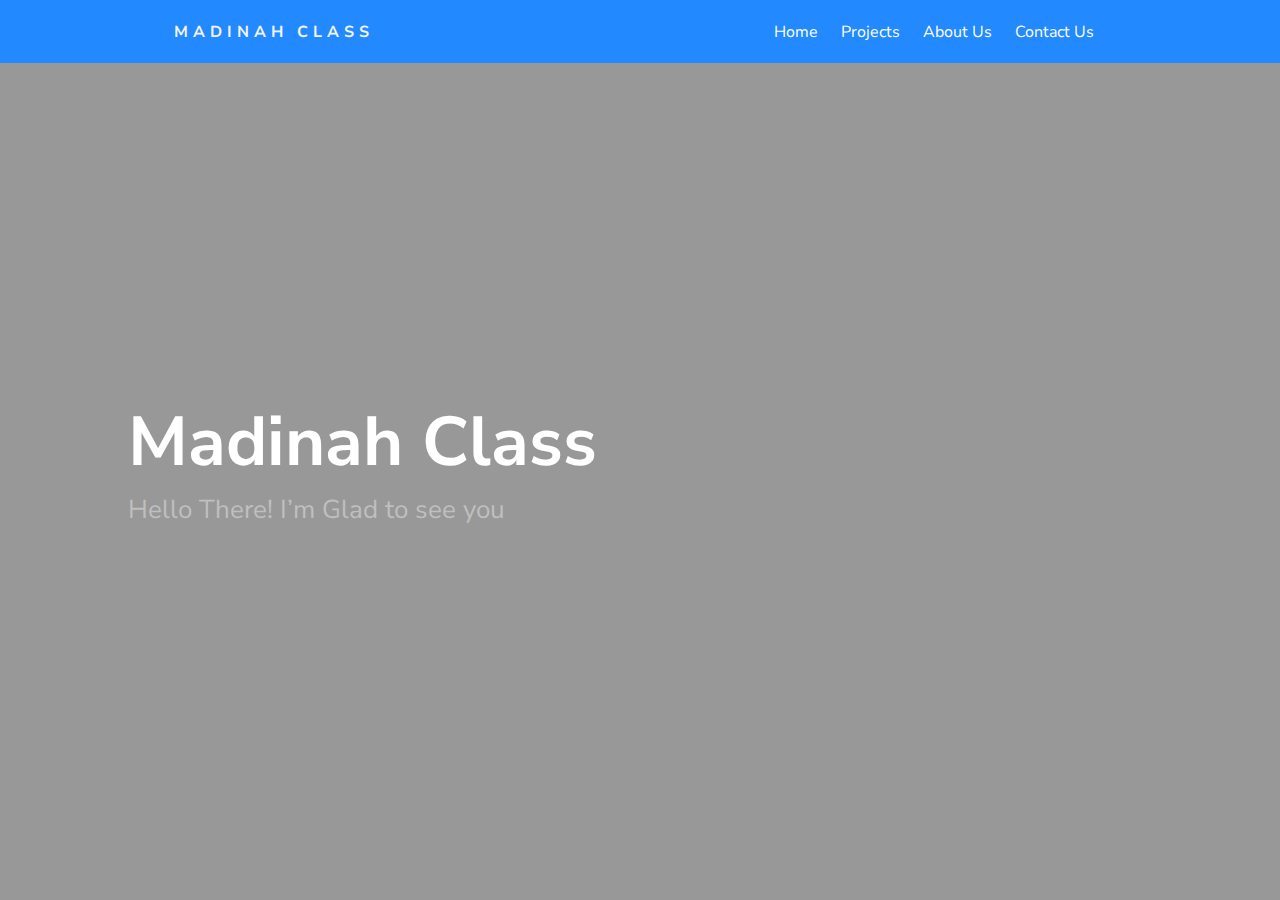
==== index.html @ 609b0ed3 "changed image path to cdn" ====
<!DOCTYPE html>
<html lang="en">

<head>
    <meta charset="UTF-8">
    <meta name="viewport" content="width=device-width, initial-scale=1.0">
    <title>Document</title>
    <link rel="stylesheet" href="css/index.css">
    <script src="https://kit.fontawesome.com/fbfd4b3bb0.js" crossorigin="anonymous"></script>
</head>

<body>

    <main class="smooth">
        <nav>
            <div class="logo">
                <h4>madinah class</h4>
            </div>
            <ul class="nav-links">
                <li><a href="">Home</a></li>
                <li><a href="">Projects</a></li>
                <li><a href="">About Us</a></li>
                <li><a href="">Contact Us</a></li>
            </ul>
            <div class="burger">
                <div class="line1"></div>
                <div class="line2"></div>
                <div class="line3"></div>
            </div>
        </nav>
        <section id="landingPage">
            <div class="bg"></div>
            <div class="box">
                <h1>Madinah Class</h1>
                <p>Hello There! I’m Glad to see you</p>
            </div>
        </section>
        <section id="aboutUsSection">
            <div class="bg"></div>
            <div class="boxes">
                <div class="profileUs">
                    <img src="https://res.cloudinary.com/madinah/image/upload/v1601630647/home%20page%20images/humaaans_2_umom85.png"
                        alt="">
                </div>
                <div class="infoWrapper">
                    <div class="info">
                        <p class="paragraphTitle">About Us</p>
                        <h2 class="title">let’s get to know us</h2>
                        <p class="desc">Hello There, we glad to see you for visiting this website. We are Madinah class
                            where we are first junior high school class, We are Indonesian🇮🇩 student. We created a lot
                            of
                            cool stuff! wanna check our projects? Click here</p>
                    </div>
                    <div class="buttons">
                        <a href="">
                            <div class="button primary">Learn More</div>
                        </a>
                        <a href="">
                            <div class="button">Contact Us</div>
                        </a>
                    </div>
                </div>
            </div>
        </section>
        <section id="ourTeamSection">
            <div class="boxes">
                <div class="info">
                    <p class="paragraphTitle">Our Team</p>
                    <h2 class="title">
                        Let’s Meets Our Team
                    </h2>
                    <p class="desc">Our class has 16 students. We could make website, designing website, make
                        illustration, and make 3D objects. This website created by two people, we are so excited to
                        create this website, and we created this website full with love.</p>
                    <a href="">
                        <div class="button primary">
                            Meets Team
                        </div>
                    </a>
                </div>
                <div class="picture">
                    <img src="https://res.cloudinary.com/madinah/image/upload/v1601630652/home%20page%20images/undraw_good_team_m7uu_cdicvm.svg"
                        alt="">
                </div>
            </div>
        </section>
        <section id="whatWeDo">
            <div class="bg"></div>
            <div class="boxes">
                <div class="images">
                    <img src="https://res.cloudinary.com/madinah/image/upload/v1601630653/home%20page%20images/undraw_interaction_design_odgc_m6fnar.svg"
                        alt="">
                    <img src="https://res.cloudinary.com/madinah/image/upload/v1601630654/home%20page%20images/undraw_dev_focus_b9xo_jm5jhg.svg"
                        alt="">
                    <img src="https://res.cloudinary.com/madinah/image/upload/v1601630653/home%20page%20images/undraw_web_developer_p3e5_t7pcwu.svg"
                        alt="">
                </div>
                <div class="info">
                    <p class="paragraphTitle">What We Do?</p>
                    <h2 class="title">What we can do?</h2>
                    <p class="desc">We do what we like, we create Illustration, Paint, Developing, Developing Website,
                        Designing Website, and much more! If you want to see out projects go to Projects page, to see
                        all of our projects</p>
                    <a href="">
                        <div class="button primary">Our Projects</div>
                    </a>
                </div>
            </div>
        </section>
        <section id="projects">
            <div class="bg"></div>
            <div class="container">
                <p class="paragraphTitle">Latest Projects</p>
                <h2 class="title">Our Latest Projects</h2>
                <div class="cardsWrapper">
                    <div class="cards_wrapper">
                        <p>NOT FOUND!</p>
                    </div>
                </div>
                <a href="" class="showMore">
                    <div class="button primary">See All</div>
                </a>
            </div>

        </section>
        <section id="footer">
            <div class="container">
                <div class="card">
                    <div class="textsWrapper">
                        <p class="desc">Want to receive our email news letter?</p>
                        <h2 class="title">Get In Touch!</h2>
                    </div>
                </div>
                <form class="newsLetterWrapper">
                    <input type="email" name="email" id="email" required placeholder="email@example.com">
                    <button type="submit" name="subscribe" id="submit">Send</button>
                </form>
            </div>
            <footer>&copy; 2020 by Madinah Class</footer>
        </section>
    </main>

    <script>
        const cardsWrapper = document.querySelector('.cards_wrapper');
        const burger = document.querySelector('.burger');
        // console.log(cardsWrapper)

        async function generateLatestProject() {
            try {
                let cards = '';
                let cardLists = await getProjects();
                // console.log(cards)
                cardLists = cardLists.slice(cardLists.length - 3, cardLists.length);
                cards = generateCard(cardLists);
                console.log(generateCard(cardLists))

                cardsWrapper.innerHTML = cards;
            } catch (err) {
                cardsWrapper.querySelector('p').innerHTML = err
                cardsWrapper.classList.add('error')
            }
        }

        generateLatestProject()

        function getProjects() {
            return fetch('js/projects.json')
                .then(response => {
                    console.log(response)
                    if (response.status == 404) {
                        throw new Error(response.statusText);
                    }
                    return response.json();
                })
                .then(response => response)
        }

        function truncateAString(str, int) {
            if (str.length == int)
                return str
            else
                return str.substring(0, int) + '...';
        }
        function generateCard(arr) {
            let Arr = '';
            arr.forEach(element => {
                let { name: titleProject, desc: descProject, author, image } = element;
                descProject = truncateAString(descProject, 15);
                Arr +=
                    `
        <div class="card">
            <div class="image">
                <img src="${image}" alt="">
            </div>
            <div class="card_content">
                <h3 class="titleCard">${titleProject}</h3>
                <p class="desc">${descProject}</p>
                <div class="author">
                    <i class="fas fa-user-circle"></i>
                    <span>${author}</span>
                </div>
            </div>
        </div>
        `;
            });
            return Arr;
        }
        console.log(burger)

        burger.addEventListener('click', function () {
            console.log(this.parentElement)
            this.parentElement.classList.toggle('active')
        })
    </script>
</body>

</html>
---- css/index.css ----
@import url("https://fonts.googleapis.com/css2?family=Nunito+Sans:wght@700&display=swap");
*, ::before, ::after {
  -webkit-box-sizing: border-box;
          box-sizing: border-box;
}

body {
  position: relative;
  margin: 0;
  overflow: hidden;
  display: -webkit-box;
  display: -ms-flexbox;
  display: flex;
  height: 100vh;
  -webkit-box-orient: vertical;
  -webkit-box-direction: normal;
      -ms-flex-direction: column;
          flex-direction: column;
  line-height: 1.5;
  font-family: 'Nunito Sans', sans-serif;
  color: #f4f4f4;
  background-color: #fff;
}

.smooth {
  position: relative;
  width: 100%;
  height: 100%;
  scroll-behavior: smooth;
  overflow-y: scroll;
  overflow-x: hidden;
  -ms-scroll-snap-type: mandatory;
      scroll-snap-type: mandatory;
  -ms-scroll-snap-points-y: repeat(100vh);
      scroll-snap-points-y: repeat(100vh);
  -ms-scroll-snap-type: y mandatory;
      scroll-snap-type: y mandatory;
}

nav {
  position: fixed;
  top: 0;
  width: 100%;
  z-index: 999;
  display: -webkit-box;
  display: -ms-flexbox;
  display: flex;
  -webkit-box-orient: horizontal;
  -webkit-box-direction: normal;
      -ms-flex-direction: row;
          flex-direction: row;
  -ms-flex-pack: distribute;
      justify-content: space-around;
  -webkit-box-align: center;
      -ms-flex-align: center;
          align-items: center;
  height: 7vh;
  background: #2289FF;
}

nav .logo {
  letter-spacing: 5px;
  text-transform: uppercase;
}

nav .nav-links {
  display: -webkit-box;
  display: -ms-flexbox;
  display: flex;
  -webkit-box-orient: horizontal;
  -webkit-box-direction: normal;
      -ms-flex-direction: row;
          flex-direction: row;
  -ms-flex-pack: distribute;
      justify-content: space-around;
  -webkit-box-align: center;
      -ms-flex-align: center;
          align-items: center;
  width: 30%;
  list-style: none;
}

nav .nav-links a {
  text-decoration: none;
  color: #fff;
}

nav .nav-links a:hover {
  text-decoration: underline;
}

nav .burger {
  display: none;
}

nav .burger div {
  width: 25px;
  height: 2px;
  background: #fff;
  margin: 5px;
}

section {
  position: relative;
  width: 100%;
  height: 100vh;
  font-size: 1rem;
  background-color: #fff;
}

#landingPage {
  background-image: url("https://res.cloudinary.com/madinah/image/upload/v1601630654/home%20page%20images/wallpaper_jghoi1.jpg");
  background-size: cover;
  scroll-snap-align: center;
  background-repeat: no-repeat;
  display: -webkit-box;
  display: -ms-flexbox;
  display: flex;
  -webkit-box-orient: vertical;
  -webkit-box-direction: normal;
      -ms-flex-direction: column;
          flex-direction: column;
  -webkit-box-pack: center;
      -ms-flex-pack: center;
          justify-content: center;
  -webkit-box-align: start;
      -ms-flex-align: start;
          align-items: flex-start;
}

#landingPage .box {
  margin-left: 10vw;
  color: #fff;
  display: -webkit-box;
  display: -ms-flexbox;
  display: flex;
  -webkit-box-orient: vertical;
  -webkit-box-direction: normal;
      -ms-flex-direction: column;
          flex-direction: column;
  -webkit-box-pack: center;
      -ms-flex-pack: center;
          justify-content: center;
  -webkit-box-align: start;
      -ms-flex-align: start;
          align-items: flex-start;
  z-index: 2;
}

#landingPage .box h1 {
  font-size: 69px;
}

#landingPage .box p {
  margin-top: -50px;
  font-size: 26px;
  color: #BFBFBF;
}

#landingPage .bg {
  position: absolute;
  width: 100%;
  height: 100%;
  top: 0;
  background: rgba(0, 0, 0, 0.404);
}

#aboutUsSection {
  position: relative;
  scroll-snap-align: center;
  padding-left: 150px;
  -webkit-box-sizing: border-box;
          box-sizing: border-box;
  display: -webkit-box;
  display: -ms-flexbox;
  display: flex;
  -webkit-box-orient: horizontal;
  -webkit-box-direction: normal;
      -ms-flex-direction: row;
          flex-direction: row;
  -webkit-box-pack: none;
      -ms-flex-pack: none;
          justify-content: none;
  -webkit-box-align: center;
      -ms-flex-align: center;
          align-items: center;
}

#aboutUsSection .bg {
  position: absolute;
  width: 100%;
  height: 100%;
  background: rgba(2, 78, 255, 0.04);
  left: 0;
}

#aboutUsSection .boxes {
  display: -webkit-box;
  display: -ms-flexbox;
  display: flex;
  -webkit-box-orient: horizontal;
  -webkit-box-direction: normal;
      -ms-flex-direction: row;
          flex-direction: row;
  -webkit-box-pack: center;
      -ms-flex-pack: center;
          justify-content: center;
  -webkit-box-align: start;
      -ms-flex-align: start;
          align-items: flex-start;
}

#aboutUsSection .boxes .profileUs img {
  width: 300px;
  -webkit-filter: drop-shadow(-30px 30px 6px rgba(0, 92, 196, 0.07));
          filter: drop-shadow(-30px 30px 6px rgba(0, 92, 196, 0.07));
}

#aboutUsSection .boxes .infoWrapper {
  margin-left: 50px;
  display: -webkit-box;
  display: -ms-flexbox;
  display: flex;
  -webkit-box-orient: vertical;
  -webkit-box-direction: normal;
      -ms-flex-direction: column;
          flex-direction: column;
  -webkit-box-pack: center;
      -ms-flex-pack: center;
          justify-content: center;
  -webkit-box-align: start;
      -ms-flex-align: start;
          align-items: flex-start;
  z-index: 9;
}

#aboutUsSection .boxes .infoWrapper .info {
  margin-top: -20px;
}

#aboutUsSection .boxes .infoWrapper .info .paragraphTitle {
  font-size: 25px;
  color: #2289FF;
}

#aboutUsSection .boxes .infoWrapper .info .title {
  color: #484848;
  font-size: 50px;
  margin-top: -30px;
}

#aboutUsSection .boxes .infoWrapper .info .desc {
  color: #717171;
  font-size: 18px;
  width: 504px;
  word-wrap: break-word;
  margin-top: -30px;
}

#aboutUsSection .boxes .infoWrapper .buttons {
  width: 260px;
  display: -webkit-box;
  display: -ms-flexbox;
  display: flex;
  -webkit-box-orient: horizontal;
  -webkit-box-direction: normal;
      -ms-flex-direction: row;
          flex-direction: row;
  -webkit-box-pack: justify;
      -ms-flex-pack: justify;
          justify-content: space-between;
  -webkit-box-align: center;
      -ms-flex-align: center;
          align-items: center;
  margin-top: 20px;
}

#aboutUsSection .boxes .infoWrapper .buttons a {
  text-decoration: none;
}

#ourTeamSection {
  scroll-snap-align: center;
  display: -webkit-box;
  display: -ms-flexbox;
  display: flex;
  -webkit-box-orient: horizontal;
  -webkit-box-direction: normal;
      -ms-flex-direction: row;
          flex-direction: row;
  -webkit-box-pack: center;
      -ms-flex-pack: center;
          justify-content: center;
  -webkit-box-align: center;
      -ms-flex-align: center;
          align-items: center;
  padding: 0 150px;
}

#ourTeamSection .boxes {
  width: 100%;
  height: 400px;
  display: -webkit-box;
  display: -ms-flexbox;
  display: flex;
  -webkit-box-orient: horizontal;
  -webkit-box-direction: normal;
      -ms-flex-direction: row;
          flex-direction: row;
  -webkit-box-pack: justify;
      -ms-flex-pack: justify;
          justify-content: space-between;
  -webkit-box-align: center;
      -ms-flex-align: center;
          align-items: center;
}

#ourTeamSection .boxes .info {
  position: relative;
  height: 100%;
}

#ourTeamSection .boxes .info .paragraphTitle {
  color: #2289FF;
  font-size: 23px;
}

#ourTeamSection .boxes .info .title {
  color: #1d1e22;
  font-size: 40px;
  width: 300px;
  word-wrap: break-word;
  margin-top: -25px;
}

#ourTeamSection .boxes .info .desc {
  color: #717171;
  width: 400px;
  word-wrap: break-word;
  margin-top: -20px;
}

#ourTeamSection .boxes .info a {
  text-decoration: none;
  display: block;
  width: 150px;
}

#ourTeamSection .boxes .info a .button {
  text-align: center;
}

#ourTeamSection .picture img {
  width: 500px;
}

#whatWeDo {
  padding: 50px 0 50px 0;
  scroll-snap-align: center;
  display: -webkit-box;
  display: -ms-flexbox;
  display: flex;
  -webkit-box-orient: horizontal;
  -webkit-box-direction: normal;
      -ms-flex-direction: row;
          flex-direction: row;
  -webkit-box-pack: center;
      -ms-flex-pack: center;
          justify-content: center;
  -webkit-box-align: center;
      -ms-flex-align: center;
          align-items: center;
}

#whatWeDo .bg {
  position: absolute;
  width: 100%;
  height: 100%;
  background: rgba(2, 78, 255, 0.04);
  left: 0;
}

#whatWeDo .boxes {
  display: -webkit-box;
  display: -ms-flexbox;
  display: flex;
  -webkit-box-orient: horizontal;
  -webkit-box-direction: normal;
      -ms-flex-direction: row;
          flex-direction: row;
  -ms-flex-pack: distribute;
      justify-content: space-around;
  -webkit-box-align: center;
      -ms-flex-align: center;
          align-items: center;
  height: 100%;
  width: 90%;
}

#whatWeDo .boxes .images {
  width: 350px;
  height: 100%;
  display: -webkit-box;
  display: -ms-flexbox;
  display: flex;
  -webkit-box-orient: vertical;
  -webkit-box-direction: normal;
      -ms-flex-direction: column;
          flex-direction: column;
  -ms-flex-pack: distribute;
      justify-content: space-around;
  -webkit-box-align: none;
      -ms-flex-align: none;
          align-items: none;
}

#whatWeDo .boxes .images img {
  width: 60%;
}

#whatWeDo .boxes .images img:nth-child(even) {
  -ms-flex-item-align: end;
      align-self: flex-end;
}

#whatWeDo .boxes .info {
  width: 50%;
  height: 100%;
  z-index: 2;
  display: -webkit-box;
  display: -ms-flexbox;
  display: flex;
  -webkit-box-orient: vertical;
  -webkit-box-direction: normal;
      -ms-flex-direction: column;
          flex-direction: column;
  -webkit-box-pack: center;
      -ms-flex-pack: center;
          justify-content: center;
  -webkit-box-align: start;
      -ms-flex-align: start;
          align-items: flex-start;
}

#whatWeDo .boxes .info .paragraphTitle {
  color: #2289FF;
  font-size: 23px;
}

#whatWeDo .boxes .info .title {
  margin-top: -20px;
  font-size: 55px;
  color: #484848;
}

#whatWeDo .boxes .info .desc {
  margin-top: -30px;
  font-size: 20px;
  color: #717171;
}

#whatWeDo .boxes .info a {
  text-decoration: none;
}

#projects {
  position: relative;
  height: auto;
  padding: 75px 0;
  scroll-snap-align: center;
  display: -webkit-box;
  display: -ms-flexbox;
  display: flex;
  -webkit-box-orient: vertical;
  -webkit-box-direction: normal;
      -ms-flex-direction: column;
          flex-direction: column;
  -webkit-box-pack: start;
      -ms-flex-pack: start;
          justify-content: flex-start;
  -webkit-box-align: center;
      -ms-flex-align: center;
          align-items: center;
}

#projects .bg {
  position: absolute;
  width: 100%;
  height: 100%;
  top: 0;
  background: rgba(2, 78, 255, 0.04);
  left: 0;
}

#projects .container {
  margin-top: 50px;
  width: 90%;
  height: auto;
  z-index: 99;
  padding-left: 30px;
}

#projects .container .paragraphTitle {
  color: #2289FF;
  font-size: 20px;
}

#projects .container .title {
  font-size: 50px;
  color: #1d1e22;
  margin-top: -20px;
}

#projects .container .cardsWrapper {
  width: 100%;
  height: 435px;
}

#projects .container .cardsWrapper .cards_wrapper {
  display: -webkit-box;
  display: -ms-flexbox;
  display: flex;
  -webkit-box-orient: horizontal;
  -webkit-box-direction: normal;
      -ms-flex-direction: row;
          flex-direction: row;
  -webkit-box-pack: justify;
      -ms-flex-pack: justify;
          justify-content: space-between;
  -webkit-box-align: center;
      -ms-flex-align: center;
          align-items: center;
  width: 100%;
  height: 100%;
}

#projects .container .cardsWrapper .cards_wrapper.error {
  border: 1px solid #1d1e22;
}

#projects .container .cardsWrapper .cards_wrapper.error p {
  color: #1d1e22;
  font-size: 50px;
  margin: 0 auto;
}

#projects .container .cardsWrapper .cards_wrapper .card {
  display: -webkit-box;
  display: -ms-flexbox;
  display: flex;
  -webkit-box-orient: vertical;
  -webkit-box-direction: normal;
      -ms-flex-direction: column;
          flex-direction: column;
  -webkit-box-pack: start;
      -ms-flex-pack: start;
          justify-content: flex-start;
  -webkit-box-align: center;
      -ms-flex-align: center;
          align-items: center;
  z-index: 9999;
  width: 30%;
  height: 435px;
  background-color: white;
  -webkit-transition: .3s;
  transition: .3s;
}

#projects .container .cardsWrapper .cards_wrapper .card:hover {
  -webkit-box-shadow: 0 5px 5px rgba(0, 0, 0, 0.15);
          box-shadow: 0 5px 5px rgba(0, 0, 0, 0.15);
  -webkit-transform: translateY(-10px);
          transform: translateY(-10px);
}

#projects .container .cardsWrapper .cards_wrapper .card .image {
  width: 100%;
  height: 225px;
}

#projects .container .cardsWrapper .cards_wrapper .card .image img {
  width: 100%;
  height: 90%;
}

#projects .container .cardsWrapper .cards_wrapper .card .card_content {
  width: 100%;
  height: 100%;
  -webkit-box-sizing: border-box;
          box-sizing: border-box;
  padding: 25px 25px 20px 25px;
}

#projects .container .cardsWrapper .cards_wrapper .card .card_content .titleCard {
  color: #484848;
  font-size: 25px;
  margin: 0;
}

#projects .container .cardsWrapper .cards_wrapper .card .card_content .desc {
  color: #717171;
  font-size: 15px;
  width: 80%;
  word-wrap: break-word;
}

#projects .container .cardsWrapper .cards_wrapper .card .card_content .author {
  font-size: 20px;
  color: #484848;
  margin-top: 30px;
}

#projects .container .cardsWrapper .cards_wrapper .card .card_content .author span {
  font-size: 15px;
}

#projects .container .showMore {
  display: block;
  text-align: center;
  width: 150px;
  margin-top: 50px;
  z-index: 999;
  text-decoration: none;
  margin: 50px auto 0px auto;
}

#footer {
  position: relative;
  height: 100vh;
  scroll-snap-align: center;
  display: -webkit-box;
  display: -ms-flexbox;
  display: flex;
  -webkit-box-orient: vertical;
  -webkit-box-direction: normal;
      -ms-flex-direction: column;
          flex-direction: column;
  -webkit-box-pack: center;
      -ms-flex-pack: center;
          justify-content: center;
  -webkit-box-align: center;
      -ms-flex-align: center;
          align-items: center;
}

#footer .container {
  height: 100%;
  width: 100%;
  display: -webkit-box;
  display: -ms-flexbox;
  display: flex;
  -webkit-box-orient: vertical;
  -webkit-box-direction: normal;
      -ms-flex-direction: column;
          flex-direction: column;
  -webkit-box-pack: center;
      -ms-flex-pack: center;
          justify-content: center;
  -webkit-box-align: center;
      -ms-flex-align: center;
          align-items: center;
}

#footer .container .card {
  width: 70%;
  height: 195px;
  background: #2289FF;
  border-radius: 30px;
  display: -webkit-box;
  display: -ms-flexbox;
  display: flex;
  -webkit-box-orient: vertical;
  -webkit-box-direction: normal;
      -ms-flex-direction: column;
          flex-direction: column;
  -webkit-box-pack: center;
      -ms-flex-pack: center;
          justify-content: center;
  -webkit-box-align: center;
      -ms-flex-align: center;
          align-items: center;
}

#footer .container .card .textsWrapper {
  margin: auto auto;
  padding: 0 20px;
  text-align: center;
}

#footer .container .card .textsWrapper .desc {
  margin: 0;
  font-size: 16px;
}

#footer .container .card .textsWrapper .title {
  margin: 0;
  font-size: 4vw;
}

#footer .container .newsLetterWrapper {
  height: 90px;
  width: 50%;
  margin-top: -40px;
  position: relative;
}

#footer .container .newsLetterWrapper #email {
  width: 100%;
  height: 100%;
  background: #fff;
  color: rgba(2, 78, 255, 0.589);
  border: 0px solid transparent;
  border-radius: 50px;
  outline: none;
  font-size: 20px;
  padding: 0 20px;
  -webkit-box-sizing: border-box;
          box-sizing: border-box;
  -webkit-box-shadow: 0 10px 50px rgba(2, 78, 255, 0.16);
          box-shadow: 0 10px 50px rgba(2, 78, 255, 0.16);
}

#footer .container .newsLetterWrapper #submit {
  z-index: 999;
  top: 15px;
  right: 15px;
  color: #fff;
  background: #2289ff;
  position: absolute;
  padding: 0 50px;
  height: 55px;
  font-size: 20px;
  border: 0px solid transparent;
  border-radius: 25px;
  cursor: pointer;
}

#footer .container .newsLetterWrapper #submit:active {
  -webkit-transform: translateY(2px);
          transform: translateY(2px);
}

#footer footer {
  width: 100%;
  height: 25px;
  background: #024EFF;
  text-align: center;
  font-size: 13px;
  line-height: 25px;
}

.button {
  padding: 10px 20px;
  border-radius: 50px;
  background: transparent;
  border: 1px solid #2289FF;
  color: #2289FF;
  -webkit-transition: .3s;
  transition: .3s;
}

.button:hover {
  background: #2289FF;
  color: #fff;
}

.button.primary {
  color: #fff;
  background: #2289FF;
  -webkit-box-shadow: 0px 8px 30px rgba(6, 152, 244, 0.24);
          box-shadow: 0px 8px 30px rgba(6, 152, 244, 0.24);
  -webkit-transition: .3s;
  transition: .3s;
}

.button.primary:hover {
  -webkit-transform: translateY(-5px);
          transform: translateY(-5px);
  -webkit-box-shadow: 0px 8px 50px rgba(6, 152, 244, 0.5);
          box-shadow: 0px 8px 50px rgba(6, 152, 244, 0.5);
}

.button.primary:active {
  -webkit-transform: translateY(1px);
          transform: translateY(1px);
}

@media screen and (max-width: 451px) {
  .smooth {
    scroll-behavior: smooth;
    overflow-y: scroll;
    -ms-scroll-snap-type: none;
        scroll-snap-type: none;
    scroll-snap-type: none;
  }
  #landingPage {
    background-position: -500px 0px;
  }
  #landingPage .box h1 {
    font-size: 50px;
  }
  #landingPage .box p {
    font-size: 15px;
  }
  #aboutUsSection {
    min-height: auto;
    padding: 50px 0 50px 0px;
    -webkit-box-sizing: unset;
            box-sizing: unset;
    display: -webkit-box;
    display: -ms-flexbox;
    display: flex;
    -webkit-box-orient: horizontal;
    -webkit-box-direction: normal;
        -ms-flex-direction: row;
            flex-direction: row;
    -webkit-box-pack: center;
        -ms-flex-pack: center;
            justify-content: center;
    -webkit-box-align: center;
        -ms-flex-align: center;
            align-items: center;
  }
  #aboutUsSection .boxes {
    display: -webkit-box;
    display: -ms-flexbox;
    display: flex;
    -webkit-box-orient: vertical;
    -webkit-box-direction: normal;
        -ms-flex-direction: column;
            flex-direction: column;
    -webkit-box-pack: center;
        -ms-flex-pack: center;
            justify-content: center;
    -webkit-box-align: center;
        -ms-flex-align: center;
            align-items: center;
  }
  #aboutUsSection .boxes .profileUs img {
    width: 200px;
    -webkit-filter: drop-shadow(-30px 30px 6px rgba(0, 92, 196, 0.07));
            filter: drop-shadow(-30px 30px 6px rgba(0, 92, 196, 0.07));
  }
  #aboutUsSection .boxes .infoWrapper {
    margin-left: 50px;
    display: -webkit-box;
    display: -ms-flexbox;
    display: flex;
    -webkit-box-orient: vertical;
    -webkit-box-direction: normal;
        -ms-flex-direction: column;
            flex-direction: column;
    -webkit-box-pack: center;
        -ms-flex-pack: center;
            justify-content: center;
    -webkit-box-align: start;
        -ms-flex-align: start;
            align-items: flex-start;
    z-index: 9;
  }
  #aboutUsSection .boxes .infoWrapper .info {
    margin-top: 0px;
  }
  #aboutUsSection .boxes .infoWrapper .info .paragraphTitle {
    font-size: 15px;
  }
  #aboutUsSection .boxes .infoWrapper .info .title {
    font-size: 20px;
    margin-top: -20px;
  }
  #aboutUsSection .boxes .infoWrapper .info .desc {
    font-size: 12px;
    width: 300px;
    word-wrap: break-word;
    margin-top: 10px;
  }
  #ourTeamSection {
    scroll-snap-align: center;
    display: -webkit-box;
    display: -ms-flexbox;
    display: flex;
    -webkit-box-orient: horizontal;
    -webkit-box-direction: normal;
        -ms-flex-direction: row;
            flex-direction: row;
    -webkit-box-pack: center;
        -ms-flex-pack: center;
            justify-content: center;
    -webkit-box-align: center;
        -ms-flex-align: center;
            align-items: center;
    padding: 50px 0 50px 18px;
    -webkit-box-sizing: unset;
            box-sizing: unset;
  }
  #ourTeamSection .boxes {
    width: 80%;
    height: 400px;
    display: -webkit-box;
    display: -ms-flexbox;
    display: flex;
    -webkit-box-orient: vertical;
    -webkit-box-direction: normal;
        -ms-flex-direction: column;
            flex-direction: column;
    -ms-flex-pack: distribute;
        justify-content: space-around;
    -webkit-box-align: center;
        -ms-flex-align: center;
            align-items: center;
  }
  #ourTeamSection .boxes .picture {
    -webkit-box-ordinal-group: 2;
        -ms-flex-order: 1;
            order: 1;
  }
  #ourTeamSection .boxes .picture img {
    width: 270px;
  }
  #ourTeamSection .boxes .info {
    -webkit-box-ordinal-group: 3;
        -ms-flex-order: 2;
            order: 2;
    position: relative;
    display: -webkit-box;
    display: -ms-flexbox;
    display: flex;
    -webkit-box-orient: vertical;
    -webkit-box-direction: normal;
        -ms-flex-direction: column;
            flex-direction: column;
    -webkit-box-pack: center;
        -ms-flex-pack: center;
            justify-content: center;
    -webkit-box-align: start;
        -ms-flex-align: start;
            align-items: flex-start;
    height: 100%;
  }
  #ourTeamSection .boxes .info .paragraphTitle {
    color: #2289FF;
    font-size: 13px;
  }
  #ourTeamSection .boxes .info .title {
    color: #1d1e22;
    font-size: 25px;
    width: 300px;
    word-wrap: break-word;
    margin-top: -10px;
  }
  #ourTeamSection .boxes .info .desc {
    color: #717171;
    width: 300px;
    word-wrap: break-word;
    margin-top: -10px;
    font-size: 14px;
  }
  #ourTeamSection .boxes .info a {
    text-decoration: none;
    display: block;
    width: 150px;
  }
  #ourTeamSection .boxes .info a .button {
    text-align: center;
  }
  #whatWeDo {
    padding: 50px 0 50px 0;
    height: auto;
    -webkit-box-sizing: unset;
            box-sizing: unset;
    display: -webkit-box;
    display: -ms-flexbox;
    display: flex;
    -webkit-box-orient: horizontal;
    -webkit-box-direction: normal;
        -ms-flex-direction: row;
            flex-direction: row;
    -webkit-box-pack: center;
        -ms-flex-pack: center;
            justify-content: center;
    -webkit-box-align: center;
        -ms-flex-align: center;
            align-items: center;
  }
  #whatWeDo .boxes {
    width: 100%;
    display: -webkit-box;
    display: -ms-flexbox;
    display: flex;
    -webkit-box-orient: vertical;
    -webkit-box-direction: normal;
        -ms-flex-direction: column;
            flex-direction: column;
    -ms-flex-pack: distribute;
        justify-content: space-around;
    -webkit-box-align: center;
        -ms-flex-align: center;
            align-items: center;
  }
  #whatWeDo .boxes .images {
    width: 50%;
    height: 100%;
    display: -webkit-box;
    display: -ms-flexbox;
    display: flex;
    -webkit-box-orient: vertical;
    -webkit-box-direction: normal;
        -ms-flex-direction: column;
            flex-direction: column;
    -ms-flex-pack: distribute;
        justify-content: space-around;
    -webkit-box-align: none;
        -ms-flex-align: none;
            align-items: none;
  }
  #whatWeDo .boxes .images img {
    width: 42%;
  }
  #whatWeDo .boxes .images img:nth-child(even) {
    -ms-flex-item-align: end;
        align-self: flex-end;
  }
  #whatWeDo .boxes .info {
    width: 50%;
    margin-top: 3%;
  }
  #whatWeDo .boxes .info .paragraphTitle {
    font-size: 15px;
  }
  #whatWeDo .boxes .info .title {
    margin-top: -5px;
    font-size: 30px;
  }
  #whatWeDo .boxes .info .desc {
    margin-top: -10px;
    font-size: 70%;
  }
  #whatWeDo .boxes .info .button {
    width: 120px;
    height: 40px;
    font-size: 12px;
  }
  #projects .container .paragraphTitle {
    font-size: 15px;
  }
  #projects .container .title {
    font-size: 35px;
  }
  #projects .container .cardsWrapper {
    width: 100%;
    height: auto;
    overflow-x: auto;
    padding: 20px 20px;
    /* Works on Chrome/Edge/Safari */
  }
  #projects .container .cardsWrapper {
    scrollbar-width: thin;
    scrollbar-color: rgba(255, 255, 255, 0) rgba(255, 255, 255, 0);
  }
  #projects .container .cardsWrapper::-webkit-scrollbar {
    width: 0px;
  }
  #projects .container .cardsWrapper::-webkit-scrollbar-track {
    background: rgba(255, 255, 255, 0);
  }
  #projects .container .cardsWrapper::-webkit-scrollbar-thumb {
    border: 3px solid rgba(255, 255, 255, 0);
  }
  #projects .container .cardsWrapper .cards_wrapper {
    width: 1100px;
  }
  #projects .container .cardsWrapper .cards_wrapper .card {
    height: 435px;
    overflow: hidden;
    background-color: white;
    border-radius: 10px;
  }
  #projects .container .cardsWrapper .cards_wrapper .card .image {
    width: 100%;
    height: 225px;
  }
  #footer {
    height: auto;
  }
  #footer .container {
    display: none;
  }
  nav {
    position: fixed;
    top: 0;
    width: 100%;
    z-index: 999;
    display: -webkit-box;
    display: -ms-flexbox;
    display: flex;
    -webkit-box-orient: horizontal;
    -webkit-box-direction: normal;
        -ms-flex-direction: row;
            flex-direction: row;
    -ms-flex-pack: distribute;
        justify-content: space-around;
    -webkit-box-align: center;
        -ms-flex-align: center;
            align-items: center;
    height: 7vh;
    background: #2289FF;
  }
  nav.active .nav-links {
    -webkit-transform: translateX(0px);
            transform: translateX(0px);
  }
  nav .logo {
    z-index: 999;
    letter-spacing: 2px;
  }
  nav .nav-links {
    z-index: 2;
    position: absolute;
    display: -webkit-box;
    display: -ms-flexbox;
    display: flex;
    -webkit-box-orient: vertical;
    -webkit-box-direction: normal;
        -ms-flex-direction: column;
            flex-direction: column;
    -ms-flex-pack: distribute;
        justify-content: space-around;
    -webkit-box-align: center;
        -ms-flex-align: center;
            align-items: center;
    width: 100%;
    padding: 0;
    margin: 0;
    top: 0;
    height: 100vh;
    background: #2289FF;
    right: 0;
    -webkit-transform: translateX(100%);
            transform: translateX(100%);
    -webkit-transition: .5s;
    transition: .5s;
  }
  nav .burger {
    z-index: 9;
    display: block;
    cursor: pointer;
  }
}

@media screen and (max-height: 450px) {
  #aboutUsSection {
    -webkit-box-sizing: unset;
            box-sizing: unset;
    padding: 200px 0 50px 0;
    min-height: auto;
  }
  #ourTeamSection {
    -webkit-box-sizing: unset;
            box-sizing: unset;
    padding: 200px 0 50px 0;
    min-height: auto;
  }
  #whatWeDo {
    background: rgba(0, 0, 0, 0);
    -webkit-box-sizing: unset;
            box-sizing: unset;
    padding: 200px 0 50px 0;
    min-height: auto;
    margin-top: 20%;
  }
}

@media screen and (min-width: 451px) and (max-width: 805px) {
  #landingPage {
    background-position: -400px 0px;
  }
  #landingPage .box h1 {
    font-size: 55px;
  }
  #landingPage .box p {
    font-size: 20px;
  }
  #aboutUsSection {
    min-height: auto;
    padding: 200px 0 200px 18px;
    -webkit-box-sizing: unset;
            box-sizing: unset;
    display: -webkit-box;
    display: -ms-flexbox;
    display: flex;
    -webkit-box-orient: horizontal;
    -webkit-box-direction: normal;
        -ms-flex-direction: row;
            flex-direction: row;
    -webkit-box-pack: center;
        -ms-flex-pack: center;
            justify-content: center;
    -webkit-box-align: center;
        -ms-flex-align: center;
            align-items: center;
  }
  #aboutUsSection .boxes {
    display: -webkit-box;
    display: -ms-flexbox;
    display: flex;
    -webkit-box-orient: vertical;
    -webkit-box-direction: normal;
        -ms-flex-direction: column;
            flex-direction: column;
    -webkit-box-pack: center;
        -ms-flex-pack: center;
            justify-content: center;
    -webkit-box-align: center;
        -ms-flex-align: center;
            align-items: center;
  }
  #aboutUsSection .boxes .profileUs img {
    width: 300px;
    -webkit-filter: drop-shadow(-30px 30px 6px rgba(0, 92, 196, 0.07));
            filter: drop-shadow(-30px 30px 6px rgba(0, 92, 196, 0.07));
  }
  #aboutUsSection .boxes .infoWrapper {
    margin-left: 50px;
    display: -webkit-box;
    display: -ms-flexbox;
    display: flex;
    -webkit-box-orient: vertical;
    -webkit-box-direction: normal;
        -ms-flex-direction: column;
            flex-direction: column;
    -webkit-box-pack: center;
        -ms-flex-pack: center;
            justify-content: center;
    -webkit-box-align: start;
        -ms-flex-align: start;
            align-items: flex-start;
    z-index: 9;
  }
  #aboutUsSection .boxes .infoWrapper .info {
    margin-top: 0px;
  }
  #aboutUsSection .boxes .infoWrapper .info .paragraphTitle {
    font-size: 15px;
  }
  #aboutUsSection .boxes .infoWrapper .info .title {
    font-size: 40px;
    margin-top: -20px;
  }
  #aboutUsSection .boxes .infoWrapper .info .desc {
    font-size: 12px;
    width: 400px;
    word-wrap: break-word;
  }
  #ourTeamSection {
    scroll-snap-align: center;
    display: -webkit-box;
    display: -ms-flexbox;
    display: flex;
    -webkit-box-orient: horizontal;
    -webkit-box-direction: normal;
        -ms-flex-direction: row;
            flex-direction: row;
    -webkit-box-pack: center;
        -ms-flex-pack: center;
            justify-content: center;
    -webkit-box-align: center;
        -ms-flex-align: center;
            align-items: center;
    padding: 50px 0 50px 18px;
    -webkit-box-sizing: unset;
            box-sizing: unset;
  }
  #ourTeamSection .boxes {
    width: 80%;
    height: 400px;
    display: -webkit-box;
    display: -ms-flexbox;
    display: flex;
    -webkit-box-orient: vertical;
    -webkit-box-direction: normal;
        -ms-flex-direction: column;
            flex-direction: column;
    -ms-flex-pack: distribute;
        justify-content: space-around;
    -webkit-box-align: center;
        -ms-flex-align: center;
            align-items: center;
  }
  #ourTeamSection .boxes .picture {
    -webkit-box-ordinal-group: 2;
        -ms-flex-order: 1;
            order: 1;
  }
  #ourTeamSection .boxes .picture img {
    width: 270px;
  }
  #ourTeamSection .boxes .info {
    -webkit-box-ordinal-group: 3;
        -ms-flex-order: 2;
            order: 2;
    position: relative;
    display: -webkit-box;
    display: -ms-flexbox;
    display: flex;
    -webkit-box-orient: vertical;
    -webkit-box-direction: normal;
        -ms-flex-direction: column;
            flex-direction: column;
    -webkit-box-pack: center;
        -ms-flex-pack: center;
            justify-content: center;
    -webkit-box-align: start;
        -ms-flex-align: start;
            align-items: flex-start;
    height: 100%;
  }
  #ourTeamSection .boxes .info .paragraphTitle {
    color: #2289FF;
    font-size: 13px;
  }
  #ourTeamSection .boxes .info .title {
    color: #1d1e22;
    font-size: 25px;
    width: 300px;
    word-wrap: break-word;
    margin-top: -10px;
  }
  #ourTeamSection .boxes .info .desc {
    color: #717171;
    width: 300px;
    word-wrap: break-word;
    margin-top: -10px;
    font-size: 14px;
  }
  #ourTeamSection .boxes .info a {
    text-decoration: none;
    display: block;
    width: 150px;
  }
  #ourTeamSection .boxes .info a .button {
    text-align: center;
  }
  #whatWeDo {
    padding: 50px 0 50px 0;
    height: auto;
    display: -webkit-box;
    display: -ms-flexbox;
    display: flex;
    -webkit-box-orient: horizontal;
    -webkit-box-direction: normal;
        -ms-flex-direction: row;
            flex-direction: row;
    -webkit-box-pack: center;
        -ms-flex-pack: center;
            justify-content: center;
    -webkit-box-align: center;
        -ms-flex-align: center;
            align-items: center;
  }
  #whatWeDo .boxes {
    width: 100%;
    display: -webkit-box;
    display: -ms-flexbox;
    display: flex;
    -webkit-box-orient: vertical;
    -webkit-box-direction: normal;
        -ms-flex-direction: column;
            flex-direction: column;
    -ms-flex-pack: distribute;
        justify-content: space-around;
    -webkit-box-align: center;
        -ms-flex-align: center;
            align-items: center;
  }
  #whatWeDo .boxes .images {
    width: 50%;
    height: 100%;
    display: -webkit-box;
    display: -ms-flexbox;
    display: flex;
    -webkit-box-orient: vertical;
    -webkit-box-direction: normal;
        -ms-flex-direction: column;
            flex-direction: column;
    -ms-flex-pack: distribute;
        justify-content: space-around;
    -webkit-box-align: none;
        -ms-flex-align: none;
            align-items: none;
  }
  #whatWeDo .boxes .images img {
    width: 42%;
  }
  #whatWeDo .boxes .images img:nth-child(even) {
    -ms-flex-item-align: end;
        align-self: flex-end;
  }
  #whatWeDo .boxes .info {
    width: 50%;
    margin-top: 3%;
  }
  #whatWeDo .boxes .info .paragraphTitle {
    font-size: 15px;
  }
  #whatWeDo .boxes .info .title {
    margin-top: -5px;
    font-size: 30px;
  }
  #whatWeDo .boxes .info .desc {
    margin-top: -10px;
    font-size: 70%;
  }
  #whatWeDo .boxes .info .button {
    width: 120px;
    height: 40px;
    font-size: 12px;
  }
  #projects .container .paragraphTitle {
    font-size: 15px;
  }
  #projects .container .title {
    font-size: 35px;
  }
  #projects .container .cardsWrapper {
    width: 100%;
    height: auto;
    overflow-x: auto;
    padding: 20px 20px;
    /* Works on Chrome/Edge/Safari */
  }
  #projects .container .cardsWrapper {
    scrollbar-width: thin;
    scrollbar-color: rgba(255, 255, 255, 0) rgba(255, 255, 255, 0);
  }
  #projects .container .cardsWrapper::-webkit-scrollbar {
    width: 0px;
  }
  #projects .container .cardsWrapper::-webkit-scrollbar-track {
    background: rgba(255, 255, 255, 0);
  }
  #projects .container .cardsWrapper::-webkit-scrollbar-thumb {
    border: 3px solid rgba(255, 255, 255, 0);
  }
  #projects .container .cardsWrapper .cards_wrapper {
    width: 1100px;
  }
  #projects .container .cardsWrapper .cards_wrapper .card {
    height: 435px;
    overflow: hidden;
    background-color: white;
    border-radius: 10px;
  }
  #projects .container .cardsWrapper .cards_wrapper .card .image {
    width: 100%;
    height: 225px;
  }
  #footer .container .card {
    width: 80%;
  }
  #footer .container .newsLetterWrapper {
    width: 60%;
  }
  #footer .container .newsLetterWrapper #submit {
    padding: 0 40px;
  }
  nav {
    position: fixed;
    top: 0;
    width: 100%;
    z-index: 999;
    display: -webkit-box;
    display: -ms-flexbox;
    display: flex;
    -webkit-box-orient: horizontal;
    -webkit-box-direction: normal;
        -ms-flex-direction: row;
            flex-direction: row;
    -ms-flex-pack: distribute;
        justify-content: space-around;
    -webkit-box-align: center;
        -ms-flex-align: center;
            align-items: center;
    height: 7vh;
    background: #2289FF;
  }
  nav.active .nav-links {
    -webkit-transform: translateX(0px);
            transform: translateX(0px);
  }
  nav .logo {
    z-index: 999;
    letter-spacing: 2px;
  }
  nav .nav-links {
    z-index: 2;
    position: absolute;
    display: -webkit-box;
    display: -ms-flexbox;
    display: flex;
    -webkit-box-orient: vertical;
    -webkit-box-direction: normal;
        -ms-flex-direction: column;
            flex-direction: column;
    -ms-flex-pack: distribute;
        justify-content: space-around;
    -webkit-box-align: center;
        -ms-flex-align: center;
            align-items: center;
    width: 50%;
    padding: 0;
    margin: 0;
    top: 0;
    height: 100vh;
    background: #2289FF;
    right: 0;
    -webkit-transform: translateX(100%);
            transform: translateX(100%);
    -webkit-transition: .5s;
    transition: .5s;
  }
  nav .burger {
    z-index: 9;
    display: block;
    cursor: pointer;
  }
}

@media screen and (min-width: 806px) and (max-width: 1085px) {
  #aboutUsSection {
    padding: 50px 0 50px 18px;
    -webkit-box-sizing: unset;
            box-sizing: unset;
    display: -webkit-box;
    display: -ms-flexbox;
    display: flex;
    -webkit-box-orient: horizontal;
    -webkit-box-direction: normal;
        -ms-flex-direction: row;
            flex-direction: row;
    -webkit-box-pack: center;
        -ms-flex-pack: center;
            justify-content: center;
    -webkit-box-align: center;
        -ms-flex-align: center;
            align-items: center;
  }
  #aboutUsSection .boxes {
    display: -webkit-box;
    display: -ms-flexbox;
    display: flex;
    -webkit-box-orient: horizontal;
    -webkit-box-direction: normal;
        -ms-flex-direction: row;
            flex-direction: row;
    -webkit-box-pack: center;
        -ms-flex-pack: center;
            justify-content: center;
    -webkit-box-align: start;
        -ms-flex-align: start;
            align-items: flex-start;
  }
  #aboutUsSection .boxes .profileUs img {
    width: 250px;
    -webkit-filter: drop-shadow(-30px 30px 6px rgba(0, 92, 196, 0.07));
            filter: drop-shadow(-30px 30px 6px rgba(0, 92, 196, 0.07));
  }
  #aboutUsSection .boxes .infoWrapper {
    margin-left: 50px;
    display: -webkit-box;
    display: -ms-flexbox;
    display: flex;
    -webkit-box-orient: vertical;
    -webkit-box-direction: normal;
        -ms-flex-direction: column;
            flex-direction: column;
    -webkit-box-pack: center;
        -ms-flex-pack: center;
            justify-content: center;
    -webkit-box-align: start;
        -ms-flex-align: start;
            align-items: flex-start;
    z-index: 9;
  }
  #aboutUsSection .boxes .infoWrapper .info {
    margin-top: 0px;
  }
  #aboutUsSection .boxes .infoWrapper .info .paragraphTitle {
    font-size: 15px;
  }
  #aboutUsSection .boxes .infoWrapper .info .title {
    font-size: 40px;
    margin-top: -20px;
  }
  #aboutUsSection .boxes .infoWrapper .info .desc {
    font-size: 12px;
    width: 400px;
    word-wrap: break-word;
  }
  #ourTeamSection {
    scroll-snap-align: center;
    display: -webkit-box;
    display: -ms-flexbox;
    display: flex;
    -webkit-box-orient: horizontal;
    -webkit-box-direction: normal;
        -ms-flex-direction: row;
            flex-direction: row;
    -webkit-box-pack: center;
        -ms-flex-pack: center;
            justify-content: center;
    -webkit-box-align: center;
        -ms-flex-align: center;
            align-items: center;
    padding: 50px 0 50px 18px;
    -webkit-box-sizing: unset;
            box-sizing: unset;
  }
  #ourTeamSection .boxes {
    width: 80%;
    height: 400px;
    display: -webkit-box;
    display: -ms-flexbox;
    display: flex;
    -webkit-box-orient: horizontal;
    -webkit-box-direction: normal;
        -ms-flex-direction: row;
            flex-direction: row;
    -ms-flex-pack: distribute;
        justify-content: space-around;
    -webkit-box-align: center;
        -ms-flex-align: center;
            align-items: center;
  }
  #ourTeamSection .boxes .info {
    position: relative;
    display: -webkit-box;
    display: -ms-flexbox;
    display: flex;
    -webkit-box-orient: vertical;
    -webkit-box-direction: normal;
        -ms-flex-direction: column;
            flex-direction: column;
    -webkit-box-pack: center;
        -ms-flex-pack: center;
            justify-content: center;
    -webkit-box-align: start;
        -ms-flex-align: start;
            align-items: flex-start;
    height: 100%;
  }
  #ourTeamSection .boxes .info .paragraphTitle {
    color: #2289FF;
    font-size: 15px;
  }
  #ourTeamSection .boxes .info .title {
    color: #1d1e22;
    font-size: 30px;
    width: 300px;
    word-wrap: break-word;
    margin-top: 0px;
  }
  #ourTeamSection .boxes .info .desc {
    color: #717171;
    width: 300px;
    word-wrap: break-word;
    margin-top: 0px;
    font-size: 14px;
  }
  #ourTeamSection .boxes .info a {
    text-decoration: none;
    display: block;
    width: 150px;
  }
  #ourTeamSection .boxes .info a .button {
    text-align: center;
  }
  #ourTeamSection .picture img {
    width: 400px;
  }
  #whatWeDo {
    padding: 50px 0 50px 0;
    display: -webkit-box;
    display: -ms-flexbox;
    display: flex;
    -webkit-box-orient: horizontal;
    -webkit-box-direction: normal;
        -ms-flex-direction: row;
            flex-direction: row;
    -webkit-box-pack: center;
        -ms-flex-pack: center;
            justify-content: center;
    -webkit-box-align: center;
        -ms-flex-align: center;
            align-items: center;
  }
  #whatWeDo .boxes {
    display: -webkit-box;
    display: -ms-flexbox;
    display: flex;
    -webkit-box-orient: horizontal;
    -webkit-box-direction: normal;
        -ms-flex-direction: row;
            flex-direction: row;
    -ms-flex-pack: distribute;
        justify-content: space-around;
    -webkit-box-align: center;
        -ms-flex-align: center;
            align-items: center;
    height: 100%;
    width: 80%;
  }
  #whatWeDo .boxes .images {
    width: 40%;
  }
  #whatWeDo .boxes .info {
    width: 50%;
  }
  #whatWeDo .boxes .info .paragraphTitle {
    font-size: 15px;
  }
  #whatWeDo .boxes .info .title {
    font-size: 45px;
  }
  #whatWeDo .boxes .info .desc {
    font-size: 80%;
  }
  #projects .container .cardsWrapper {
    width: 100%;
    height: auto;
    overflow-x: auto;
    padding: 20px 20px;
    /* Works on Chrome/Edge/Safari */
  }
  #projects .container .cardsWrapper {
    scrollbar-width: thin;
    scrollbar-color: rgba(255, 255, 255, 0) rgba(255, 255, 255, 0);
  }
  #projects .container .cardsWrapper::-webkit-scrollbar {
    width: 0px;
  }
  #projects .container .cardsWrapper::-webkit-scrollbar-track {
    background: rgba(255, 255, 255, 0);
  }
  #projects .container .cardsWrapper::-webkit-scrollbar-thumb {
    border: 3px solid rgba(255, 255, 255, 0);
  }
  #projects .container .cardsWrapper .cards_wrapper {
    width: 1100px;
  }
  #projects .container .cardsWrapper .cards_wrapper .card {
    height: 435px;
    overflow: hidden;
    background-color: white;
    border-radius: 10px;
  }
  #projects .container .cardsWrapper .cards_wrapper .card .image {
    width: 100%;
    height: 225px;
  }
  nav .nav-links {
    width: 40%;
  }
}
/*# sourceMappingURL=index.css.map */
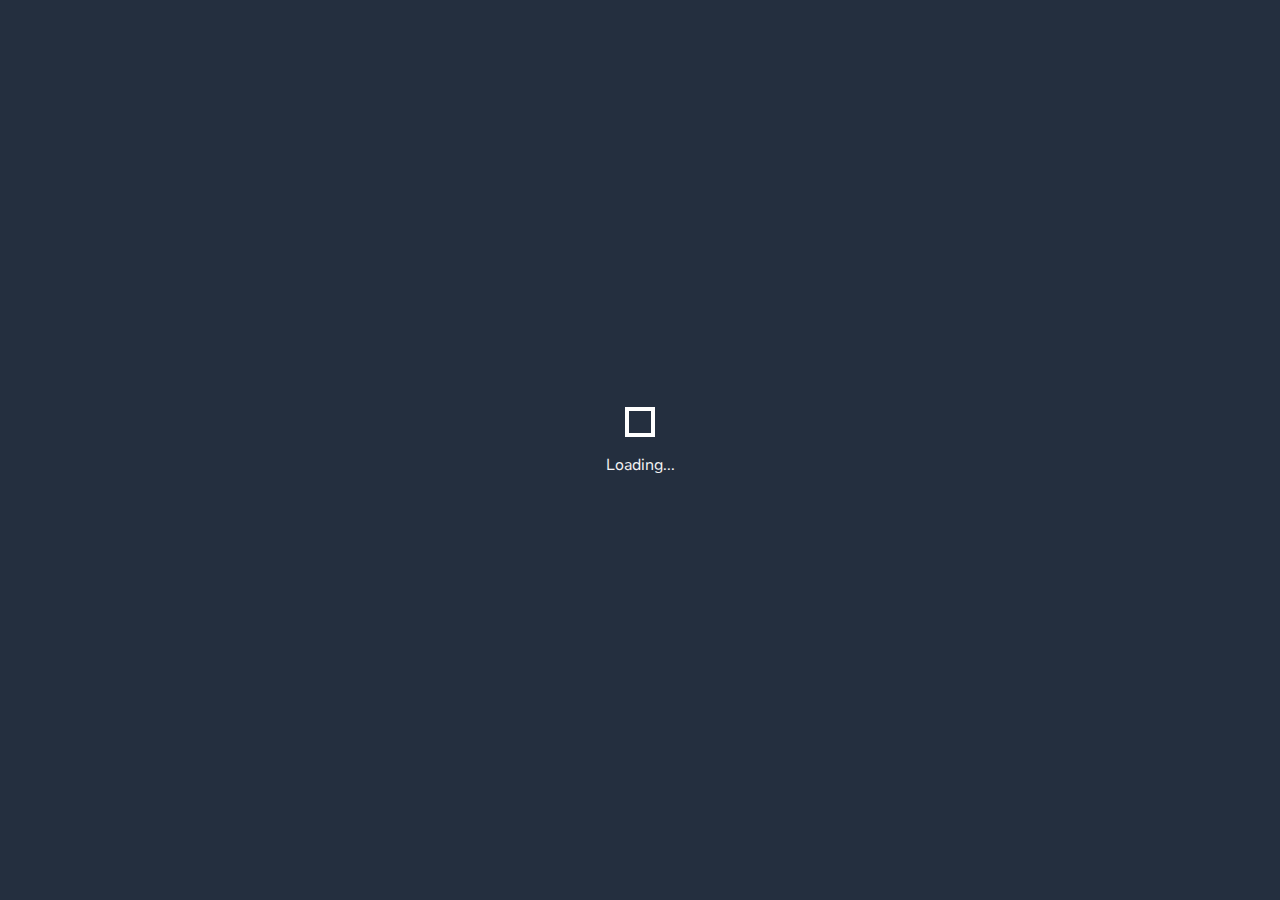
==== commit a1842aaf: "add loader" ====
--- a/index.html
+++ b/index.html
@@ -8,9 +8,95 @@
     <link rel="stylesheet" href="css/index.css">
     <script src="https://kit.fontawesome.com/fbfd4b3bb0.js" crossorigin="anonymous"></script>
 </head>
+<style>
+    .loader-wrapper {
+        z-index: 9999;
+        width: 100%;
+        height: 100%;
+        position: absolute;
+        top: 0;
+        left: 0;
+        background-color: #242f3f;
+        display: flex;
+        flex-direction: column;
+        justify-content: center;
+        align-items: center;
+        transition: .3s;
+    }
+
+    .loader-wrapper.loaded {
+        opacity: 0;
+        z-index: -1;
+    }
+
+    .loader {
+        display: inline-block;
+        width: 30px;
+        height: 30px;
+        position: relative;
+        border: 4px solid #Fff;
+        animation: loader 2s infinite ease;
+    }
+
+    .loader-inner {
+        vertical-align: top;
+        display: inline-block;
+        width: 100%;
+        background-color: #fff;
+        animation: loader-inner 2s infinite ease-in;
+    }
+
+    @keyframes loader {
+        0% {
+            transform: rotate(0deg);
+        }
+
+        25% {
+            transform: rotate(180deg);
+        }
+
+        50% {
+            transform: rotate(180deg);
+        }
+
+        75% {
+            transform: rotate(360deg);
+        }
+
+        100% {
+            transform: rotate(360deg);
+        }
+    }
+
+    @keyframes loader-inner {
+        0% {
+            height: 0%;
+        }
+
+        25% {
+            height: 0%;
+        }
+
+        50% {
+            height: 100%;
+        }
+
+        75% {
+            height: 100%;
+        }
+
+        100% {
+            height: 0%;
+        }
+    }
+    }
+</style>
 
 <body>
-
+    <div class="loader-wrapper">
+        <span class="loader"><span class="loader-inner"></span></span>
+        <p class="status">Loading<span>.</span><span>.</span><span>.</span></p>
+    </div>
     <main class="smooth">
         <nav>
             <div class="logo">
@@ -143,6 +229,7 @@
     <script>
         const cardsWrapper = document.querySelector('.cards_wrapper');
         const burger = document.querySelector('.burger');
+        const lW = document.querySelector('.loader-wrapper');
         // console.log(cardsWrapper)
 
         async function generateLatestProject() {
@@ -210,7 +297,27 @@
         burger.addEventListener('click', function () {
             console.log(this.parentElement)
             this.parentElement.classList.toggle('active')
-        })
+        });
+
+
+        // loading bar 
+        let status;
+        window.addEventListener('online', (event) => {
+            lW.querySelector('.status').textContent = 'Connected!';
+            setTimeout(() => {
+                lW.classList.add('loaded');
+            }, 2000);
+        });
+        window.addEventListener('load', (event) => {
+            setTimeout(() => {
+                lW.classList.add('loaded')
+            }, 1000);
+        });
+        // if we disconnect to network then this statment run
+        window.addEventListener('offline', (event) => {
+            lW.querySelector('.status').textContent = 'Waiting for network..'
+            lW.classList.remove('loaded')
+        });
     </script>
 </body>
 
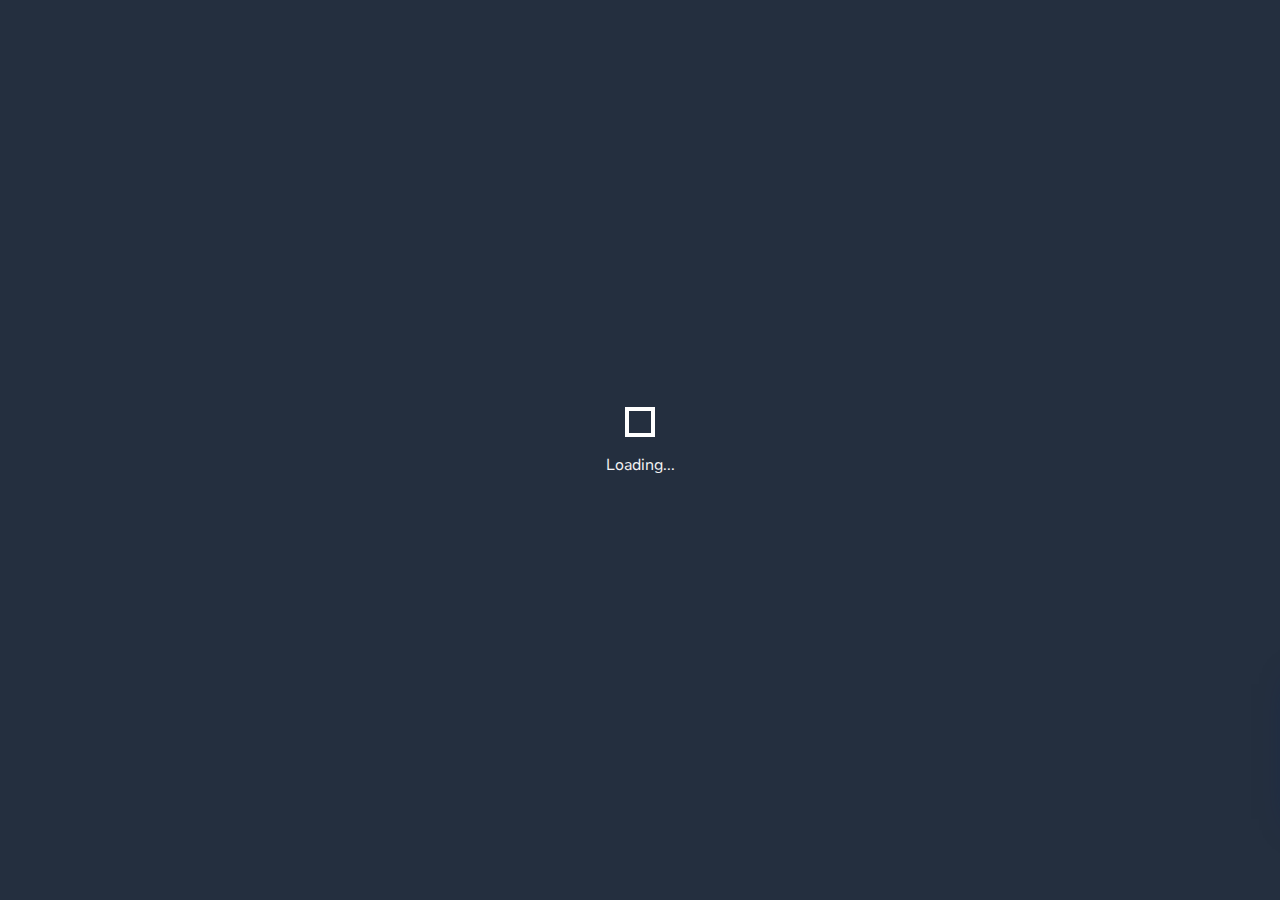
==== commit 359d2833: "Merge pull request #1 from madinah-class/dev" ====
--- a/index.html
+++ b/index.html
@@ -89,7 +89,6 @@
             height: 0%;
         }
     }
-    }
 </style>
 
 <body>
@@ -224,8 +223,50 @@
             </div>
             <footer>&copy; 2020 by Madinah Class</footer>
         </section>
+        <!-- SOCIAL PANEL HTML -->
+        <div class="social-panel-container">
+            <div class="social-panel">
+                <p>Created with <i class="fa fa-heart"></i> by
+                    <a target="_blank" href="#">Us</a></p>
+                <button class="close-btn"><i class="fas fa-times"></i></button>
+                <h4>Share our website</h4>
+                <ul>
+                    <li>
+                        <a href="https://twitter.com/share?url=https://madinah.my.id/&amp;text=This%20Website%20Is%20So%20Cool!&amp;hashtags=madinahClass"
+                            target="_blank">
+                            <i class="fab fa-twitter"></i>
+                        </a>
+                    </li>
+                    <li>
+                        <a href="http://www.facebook.com/sharer.php?u=https://madinah.my.id" target="_blank">
+                            <i class="fab fa-facebook"></i>
+                        </a>
+                    </li>
+                    <li>
+                        <a href="#" target="_blank">
+                            <i class="fab fa-instagram"></i>
+                        </a>
+                    </li>
+                    <li>
+                        <a href="http://reddit.com/submit?url=https://madinah.my.id&amp;title=Madinah Class Website"
+                            target="_blank">
+                            <i class="fab fa-reddit"></i>
+                        </a>
+                    </li>
+                    <li>
+                        <a href="mailto:?Subject=Hello Friend!&amp;Body=This%20website%20is%20cool%20friend!%20 https://madinah.my.id/"
+                            target="_blank">
+                            <i class="fas fa-envelope"></i>
+                        </a>
+                    </li>
+                </ul>
+            </div>
+        </div>
+        <button class="floating-btn">
+            Share
+        </button>
+
     </main>
-
     <script>
         const cardsWrapper = document.querySelector('.cards_wrapper');
         const burger = document.querySelector('.burger');
@@ -298,8 +339,6 @@
             console.log(this.parentElement)
             this.parentElement.classList.toggle('active')
         });
-
-
         // loading bar 
         let status;
         window.addEventListener('online', (event) => {
@@ -319,6 +358,21 @@
             lW.classList.remove('loaded')
         });
     </script>
+    <script>
+
+        // SOCIAL PANEL JS
+        const floating_btn = document.querySelector('.floating-btn');
+        const close_btn = document.querySelector('.close-btn');
+        const social_panel_container = document.querySelector('.social-panel-container');
+
+        floating_btn.addEventListener('click', () => {
+            social_panel_container.classList.toggle('visible')
+        });
+
+        close_btn.addEventListener('click', () => {
+            social_panel_container.classList.remove('visible')
+        });
+    </script>
 </body>
 
 </html>--- a/css/index.css
+++ b/css/index.css
@@ -575,7 +575,7 @@
 
 #projects .container .cardsWrapper .cards_wrapper .card .image {
   width: 100%;
-  height: 225px;
+  height: 250px;
 }
 
 #projects .container .cardsWrapper .cards_wrapper .card .image img {
@@ -588,7 +588,7 @@
   height: 100%;
   -webkit-box-sizing: border-box;
           box-sizing: border-box;
-  padding: 25px 25px 20px 25px;
+  padding: 10px 25px 20px 25px;
 }
 
 #projects .container .cardsWrapper .cards_wrapper .card .card_content .titleCard {
@@ -1077,12 +1077,15 @@
   }
   #projects .container .cardsWrapper .cards_wrapper .card .image {
     width: 100%;
-    height: 225px;
+    height: 250px;
   }
   #footer {
     height: auto;
   }
   #footer .container {
+    display: none;
+  }
+  .social-panel-container, .floating-btn {
     display: none;
   }
   nav {
@@ -1452,7 +1455,7 @@
   }
   #projects .container .cardsWrapper .cards_wrapper .card .image {
     width: 100%;
-    height: 225px;
+    height: 250px;
   }
   #footer .container .card {
     width: 80%;
@@ -1755,10 +1758,180 @@
   }
   #projects .container .cardsWrapper .cards_wrapper .card .image {
     width: 100%;
-    height: 225px;
+    height: 250px;
   }
   nav .nav-links {
     width: 40%;
   }
 }
+
+/* SOCIAL PANEL CSS */
+.social-panel-container {
+  position: fixed;
+  right: 0;
+  bottom: 80px;
+  -webkit-transform: translateX(100%);
+          transform: translateX(100%);
+  -webkit-transition: -webkit-transform 0.4s ease-in-out;
+  transition: -webkit-transform 0.4s ease-in-out;
+  transition: transform 0.4s ease-in-out;
+  transition: transform 0.4s ease-in-out, -webkit-transform 0.4s ease-in-out;
+  z-index: 99999;
+}
+
+.social-panel-container.visible {
+  -webkit-transform: translateX(-10px);
+          transform: translateX(-10px);
+}
+
+.social-panel {
+  background-color: #fff;
+  border-radius: 16px;
+  -webkit-box-shadow: 0 16px 31px -17px rgba(0, 31, 97, 0.6);
+          box-shadow: 0 16px 31px -17px rgba(0, 31, 97, 0.6);
+  border: 5px solid #0084ff;
+  display: -webkit-box;
+  display: -ms-flexbox;
+  display: flex;
+  -webkit-box-orient: vertical;
+  -webkit-box-direction: normal;
+      -ms-flex-direction: column;
+          flex-direction: column;
+  -webkit-box-pack: center;
+      -ms-flex-pack: center;
+          justify-content: center;
+  -webkit-box-align: center;
+      -ms-flex-align: center;
+          align-items: center;
+  font-family: 'Muli';
+  position: relative;
+  height: 169px;
+  width: 370px;
+  max-width: calc(100% - 10px);
+}
+
+.social-panel button.close-btn {
+  border: 0;
+  color: #97A5CE;
+  cursor: pointer;
+  font-size: 20px;
+  position: absolute;
+  top: 5px;
+  right: 5px;
+}
+
+.social-panel button.close-btn:focus {
+  outline: none;
+}
+
+.social-panel p {
+  background-color: #0084ff;
+  border-radius: 0 0 10px 10px;
+  color: #fff;
+  font-size: 14px;
+  line-height: 18px;
+  padding: 2px 17px 6px;
+  position: absolute;
+  top: 0;
+  left: 50%;
+  margin: 0;
+  -webkit-transform: translateX(-50%);
+          transform: translateX(-50%);
+  text-align: center;
+  width: 235px;
+}
+
+.social-panel p i {
+  margin: 0 5px;
+}
+
+.social-panel p a {
+  color: #000000;
+  text-decoration: none;
+}
+
+.social-panel h4 {
+  margin: 20px 0;
+  color: #97A5CE;
+  font-family: 'Muli';
+  font-size: 14px;
+  line-height: 18px;
+  text-transform: uppercase;
+}
+
+.social-panel ul {
+  display: -webkit-box;
+  display: -ms-flexbox;
+  display: flex;
+  list-style-type: none;
+  padding: 0;
+  margin: 0;
+}
+
+.social-panel ul li {
+  margin: 0 10px;
+}
+
+.social-panel ul li a {
+  border: 1px solid #DCE1F2;
+  border-radius: 50%;
+  color: #0084ff;
+  font-size: 20px;
+  display: -webkit-box;
+  display: -ms-flexbox;
+  display: flex;
+  -webkit-box-pack: center;
+      -ms-flex-pack: center;
+          justify-content: center;
+  -webkit-box-align: center;
+      -ms-flex-align: center;
+          align-items: center;
+  height: 50px;
+  width: 50px;
+  text-decoration: none;
+  -webkit-transition: .3s;
+  transition: .3s;
+}
+
+.social-panel ul li a:hover {
+  border-color: #0084ff;
+  -webkit-box-shadow: 0 9px 12px -9px #0084ff;
+          box-shadow: 0 9px 12px -9px #0084ff;
+}
+
+.floating-btn {
+  border-radius: 26.5px;
+  background-color: #0084ff;
+  border: 1px solid #0084ff;
+  -webkit-box-shadow: 0 16px 22px -17px #0084ff;
+          box-shadow: 0 16px 22px -17px #0084ff;
+  color: #fff;
+  cursor: pointer;
+  font-size: 16px;
+  line-height: 20px;
+  padding: 12px 20px;
+  position: fixed;
+  bottom: 20px;
+  right: 20px;
+  z-index: 999;
+}
+
+.floating-btn:hover {
+  background-color: #ffffff;
+  color: #024EFF;
+}
+
+.floating-btn:focus {
+  outline: none;
+}
+
+@media screen and (max-width: 480px) {
+  .social-panel-container.visible {
+    -webkit-transform: translateX(0px);
+            transform: translateX(0px);
+  }
+  .floating-btn {
+    right: 10px;
+  }
+}
 /*# sourceMappingURL=index.css.map */